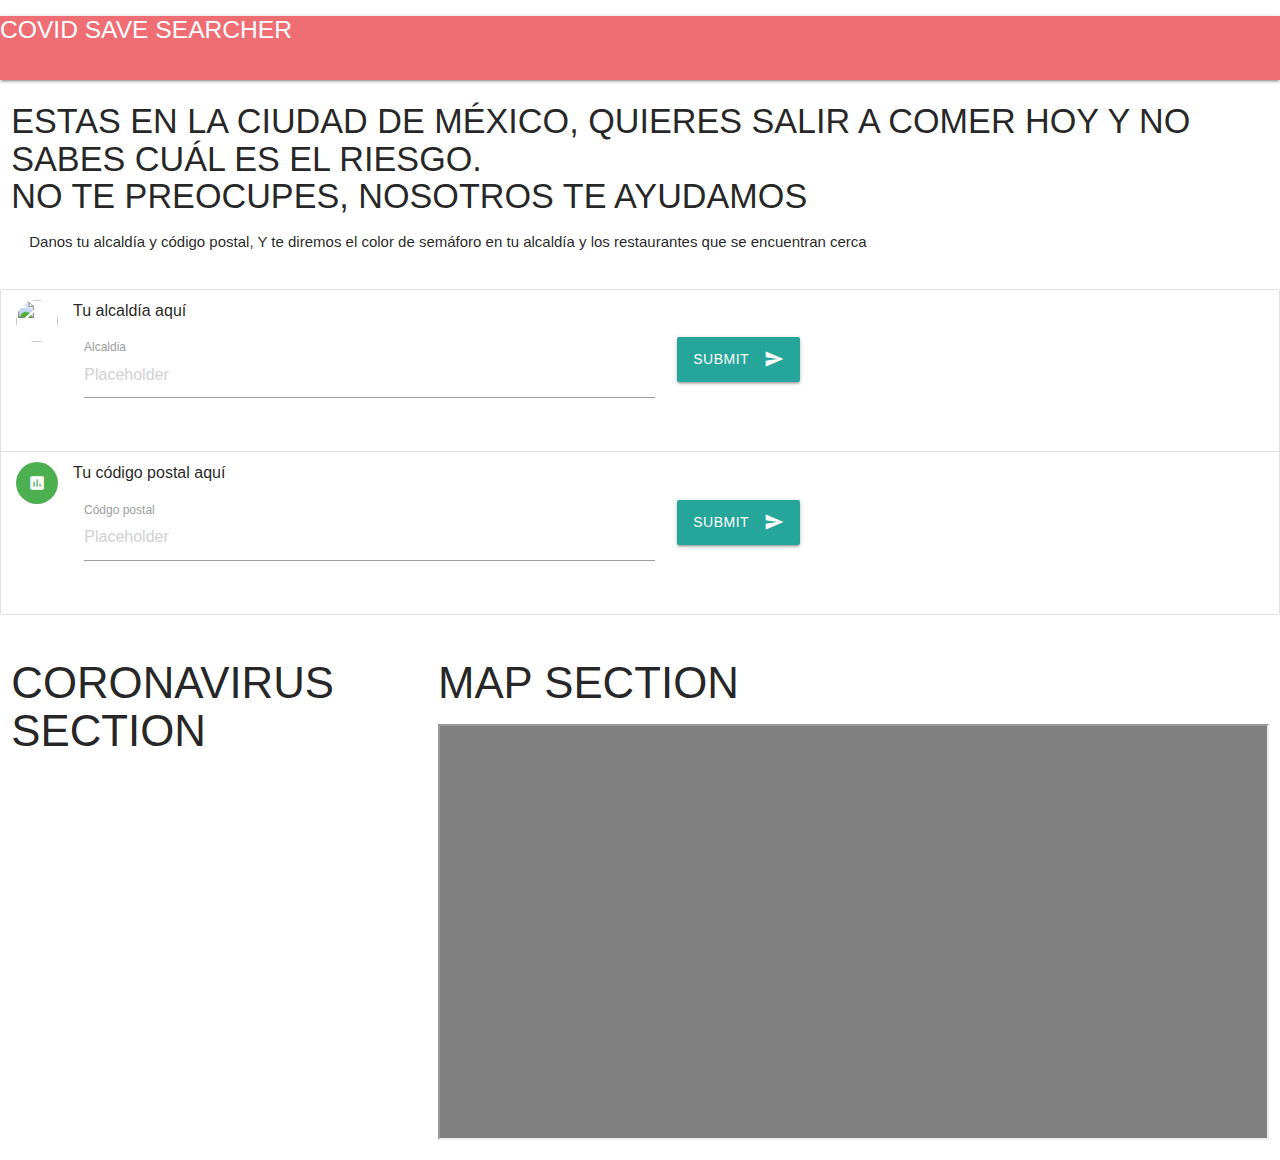
==== test.html @ 80740fb8 "agregue un html test para probar la geolocalización" ====
<!DOCTYPE html>
<html lang="en">
<head>
    <meta charset="UTF-8">
    <meta name="viewport" content="width=device-width, initial-scale=1.0">
    <style>
      /* Always set the map height explicitly to define the size of the div
       * element that contains the map. */
    .google-maps {
    position: relative;
    padding-bottom: 50%;  /* This is the aspect ratio */
    height: 0;
    overflow: hidden;
    }
    #map {
    position: absolute;
    top: 0;
    left: 0;
    width: 100% !important;
    height: 100% !important;
    background-color: grey;    
    }

      #panel {
      height: 100%;
      width: null;
      background-color: white;
      position: fixed;
      z-index: 1;
      overflow-x: hidden;
      transition: all .2s ease-out;
  }
  
  .open {
      width: 250px;
  }
  
  /* Styling for place details */
  .hero {
      width: 100%;
      height: auto;
      max-height: 166px;
      display: block;
  }
  
  .place,
  p {
      font-family: 'open sans', arial, sans-serif;
      padding-left: 18px;
      padding-right: 18px;
  }
  
  .details {
      color: darkslategrey;
  }
  
  a {
      text-decoration: none;
      color: cadetblue;
  }
    </style>
    <title>Covid Save Searcher</title>
     <!--Import Google Icon Font-->
     <link href="https://fonts.googleapis.com/icon?family=Material+Icons" rel="stylesheet">
    <!-- Compiled and minified CSS -->
    <link rel="stylesheet" href="https://cdnjs.cloudflare.com/ajax/libs/materialize/1.0.0/css/materialize.min.css">
</head>
<body>
   
    <nav>
        <div class="nav-wrapper">
          <h5>COVID SAVE SEARCHER </h5>
        </div>
    </nav>

    <div class="row">
        <div class="col s12">
          <h4>ESTAS EN LA CIUDAD DE MÉXICO, QUIERES SALIR A COMER HOY Y NO SABES CUÁL ES EL RIESGO. <br> NO TE PREOCUPES, NOSOTROS TE AYUDAMOS </h4> 
          <p>Danos tu alcaldía y código postal, Y te diremos el color de semáforo en tu alcaldía y los restaurantes que se encuentran cerca</p>
        </div>
    </div>

    <ul class="collection">
        <li class="collection-item avatar">
          <img src="https://www.imagenspng.com.br/wp-content/uploads/2020/05/coronavirus-png-92.png" alt="" class="circle">
          <span class="title">Tu alcaldía aquí</span>
          <form action="#">
            <div class="file-field input-field">
              <div class="row">
                  <div class="input-field col s6">
                    <input placeholder="Placeholder" id="first_name" type="text" class="validate">
                    <label for="first_name">Alcaldia</label>
                  </div>
                  <div class= "col s6">
                  <button class="btn waves-effect waves-light" type="s" name="">Submit
                    <i class="material-icons right">send</i>
                  </button> 
                  </div>
            </div>
          </form> 
        </li>
        <li class="collection-item avatar">
          <i class="material-icons circle green">insert_chart</i>
          <span class="title">Tu código postal aquí</span>
          <form action="#">
            <div class="file-field input-field">
              <div class="row">
                  <div class="input-field col s6">
                    <input placeholder="Placeholder" id="first_name" type="text" class="validate">
                    <label for="first_name">Códgo postal</label>
                  </div>
                  <div class= "col s6">
                  <button class="btn waves-effect waves-light" type="s" name="">Submit
                    <i class="material-icons right">send</i>
                  </button> 
                  </div>
            </div>
          </form> 
        </li>
      </ul>

      <div class="row">

        <div class="col s12 m4 l4"> 
          <h3>CORONAVIRUS SECTION</h3>

        </div>
  
        <div class="col s12 m8 l8"> 
          <h3>MAP SECTION</h3>
  <!-- The slide-out panel for showing place details -->
  <div id="panel"></div>

  <!-- Map appears here -->
  <div class="google-maps">
    <iframe id="map"></iframe>
  </div>
       
        </div>
  
      </div>



  


<script>
  /* Note: This example requires that you consent to location sharing when
   * prompted by your browser. If you see the error "Geolocation permission
   * denied.", it means you probably did not give permission for the browser * to locate you. */
  let pos;
  let map;
  let bounds;
  let infoWindow;
  let currentInfoWindow;
  let service;
  let infoPane;
  function initMap() {
    // Initialize variables
    bounds = new google.maps.LatLngBounds();
    infoWindow = new google.maps.InfoWindow;
    currentInfoWindow = infoWindow;
    /* Add a generic sidebar */
    infoPane = document.getElementById('panel');

    // Try HTML5 geolocation
    if (navigator.geolocation) {
      navigator.geolocation.getCurrentPosition(position => {
        pos = {
          lat: position.coords.latitude,
          lng: position.coords.longitude
        };
        console.log(pos);
        map = new google.maps.Map(document.getElementById('map'), {
          center: pos,
          zoom: 15
        });
        console.log(map);
        bounds.extend(pos);

        infoWindow.setPosition(pos);
        infoWindow.setContent('Location found.');
        infoWindow.open(map);
        map.setCenter(pos);

        // Call Places Nearby Search on user's location
        getNearbyPlaces(pos);
      }, () => {
        // Browser supports geolocation, but user has denied permission
        handleLocationError(true, infoWindow);
      });
    } else {
      // Browser doesn't support geolocation
      handleLocationError(false, infoWindow);
    }
  }

  // Handle a geolocation error
  function handleLocationError(browserHasGeolocation, infoWindow) {
    // Set default location to Sydney, Australia
    pos = { lat: -33.856, lng: 151.215 };
    map = new google.maps.Map(document.getElementById('map'), {
      center: pos,
      zoom: 15
    });

    // Display an InfoWindow at the map center
    infoWindow.setPosition(pos);
    infoWindow.setContent(browserHasGeolocation ?
      'Geolocation permissions denied. Using default location.' :
      'Error: Your browser doesn\'t support geolocation.');
    infoWindow.open(map);
    currentInfoWindow = infoWindow;

    // Call Places Nearby Search on the default location
    getNearbyPlaces(pos);
  }

  // Perform a Places Nearby Search Request
  function getNearbyPlaces(position) {
    let request = {
      location: position,
      rankBy: google.maps.places.RankBy.DISTANCE,
      keyword: 'restaurant'
    };

    service = new google.maps.places.PlacesService(map);
    service.nearbySearch(request, nearbyCallback);
  }

  // Handle the results (up to 20) of the Nearby Search
  function nearbyCallback(results, status) {
    if (status == google.maps.places.PlacesServiceStatus.OK) {
      createMarkers(results);
    }
  }

  // Set markers at the location of each place result
  function createMarkers(places) {
    places.forEach(place => {
      let marker = new google.maps.Marker({
        position: place.geometry.location,
        map: map,
        title: place.name
      });

      /* Add click listeners to the markers */
      // Add click listener to each marker
      google.maps.event.addListener(marker, 'click', () => {
        let request = {
          placeId: place.place_id,
          fields: ['name', 'formatted_address', 'geometry', 'rating',
            'website', 'photos']
        };

        /* Only fetch the details of a place when the user clicks on a marker.
         * If we fetch the details for all place results as soon as we get
         * the search response, we will hit API rate limits. */
        service.getDetails(request, (placeResult, status) => {
          showDetails(placeResult, marker, status)
        });
      });

      // Adjust the map bounds to include the location of this marker
      bounds.extend(place.geometry.location);
    });
    /* Once all the markers have been placed, adjust the bounds of the map to
     * show all the markers within the visible area. */
    map.fitBounds(bounds);
  }

  /* Show place details in an info window */
  // Builds an InfoWindow to display details above the marker
  function showDetails(placeResult, marker, status) {
    if (status == google.maps.places.PlacesServiceStatus.OK) {
      let placeInfowindow = new google.maps.InfoWindow();
      let rating = "None";
      if (placeResult.rating) rating = placeResult.rating;
      placeInfowindow.setContent('<div><strong>' + placeResult.name +
        '</strong><br>' + 'Rating: ' + rating + '</div>');
      placeInfowindow.open(marker.map, marker);
      currentInfoWindow.close();
      currentInfoWindow = placeInfowindow;
      showPanel(placeResult);
    } else {
      console.log('showDetails failed: ' + status);
    }
  }

  /* Load place details in a sidebar */
  // Displays place details in a sidebar
  function showPanel(placeResult) {
    // If infoPane is already open, close it
    if (infoPane.classList.contains("open")) {
      infoPane.classList.remove("open");
    }

    // Clear the previous details
    while (infoPane.lastChild) {
      infoPane.removeChild(infoPane.lastChild);
    }

    /* Display a Place Photo with the Place Details */
    // Add the primary photo, if there is one
    if (placeResult.photos) {
      let firstPhoto = placeResult.photos[0];
      let photo = document.createElement('img');
      photo.classList.add('hero');
      photo.src = firstPhoto.getUrl();
      infoPane.appendChild(photo);
    }

    // Add place details with text formatting
    let name = document.createElement('h1');
    name.classList.add('place');
    name.textContent = placeResult.name;
    infoPane.appendChild(name);
    if (placeResult.rating) {
      let rating = document.createElement('p');
      rating.classList.add('details');
      rating.textContent = `Rating: ${placeResult.rating} \u272e`;
      infoPane.appendChild(rating);
    }
    let address = document.createElement('p');
    address.classList.add('details');
    address.textContent = placeResult.formatted_address;
    infoPane.appendChild(address);
    if (placeResult.website) {
      let websitePara = document.createElement('p');
      let websiteLink = document.createElement('a');
      let websiteUrl = document.createTextNode(placeResult.website);
      websiteLink.appendChild(websiteUrl);
      websiteLink.title = placeResult.website;
      websiteLink.href = placeResult.website;
      websitePara.appendChild(websiteLink);
      infoPane.appendChild(websitePara);
    }

    // Open the infoPane
    infoPane.classList.add("open");
  }
</script>

<script async defer src="https://maps.googleapis.com/maps/api/js?key=AIzaSyBGUc4eIT6BoAMJziIv-0cPmrOjofhNYl8&libraries=places&callback=initMap">
</script>
<!-- Compiled and minified JavaScript -->
<script src="https://cdnjs.cloudflare.com/ajax/libs/materialize/1.0.0/js/materialize.min.js"></script>

</body>
            

</html>
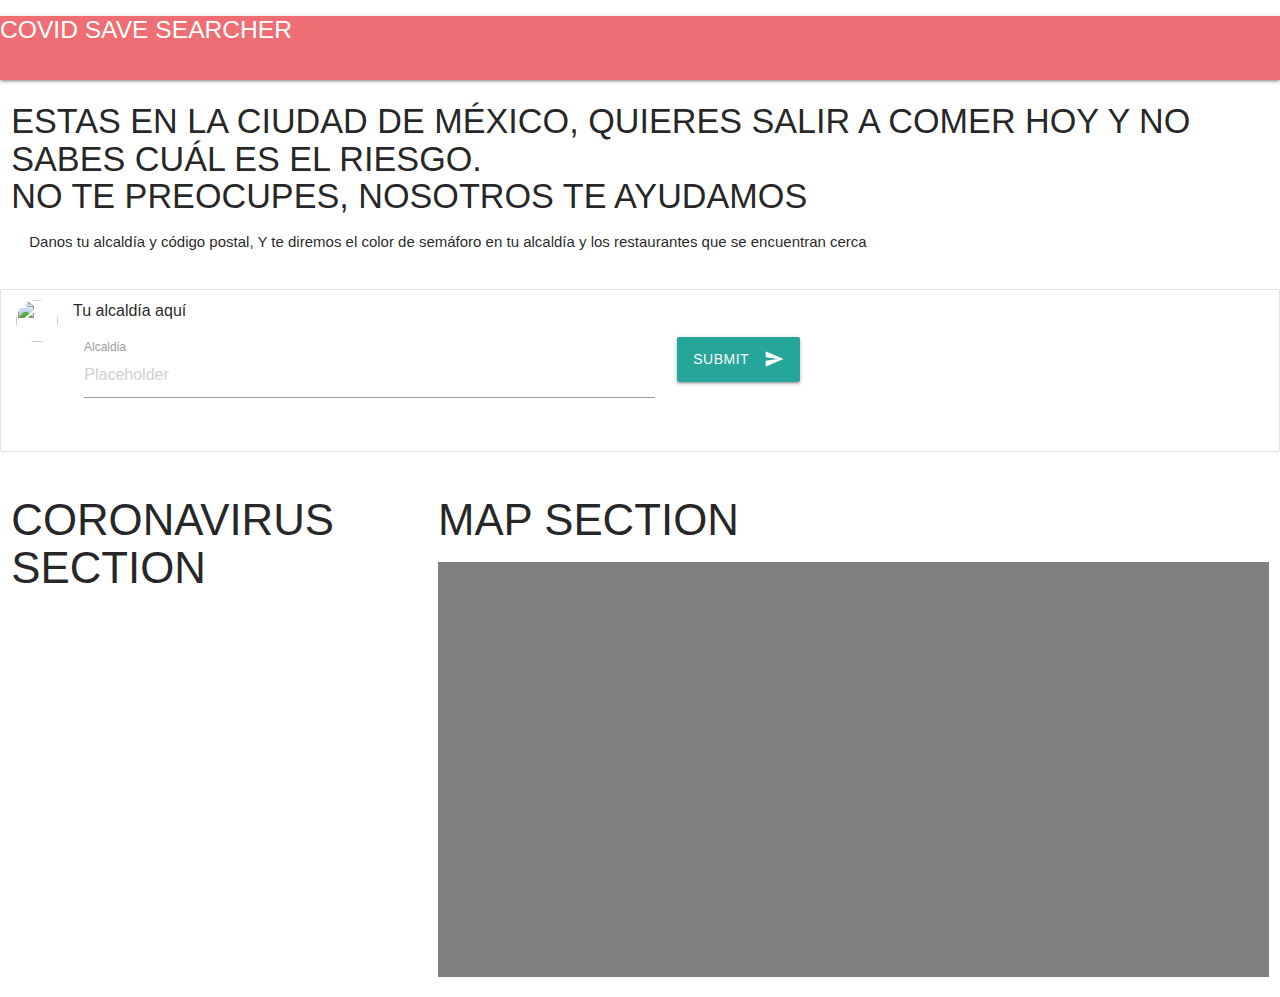
==== commit b1991175: "merge main" ====
--- a/test.html
+++ b/test.html
@@ -99,24 +99,6 @@
             </div>
           </form> 
         </li>
-        <li class="collection-item avatar">
-          <i class="material-icons circle green">insert_chart</i>
-          <span class="title">Tu código postal aquí</span>
-          <form action="#">
-            <div class="file-field input-field">
-              <div class="row">
-                  <div class="input-field col s6">
-                    <input placeholder="Placeholder" id="first_name" type="text" class="validate">
-                    <label for="first_name">Códgo postal</label>
-                  </div>
-                  <div class= "col s6">
-                  <button class="btn waves-effect waves-light" type="s" name="">Submit
-                    <i class="material-icons right">send</i>
-                  </button> 
-                  </div>
-            </div>
-          </form> 
-        </li>
       </ul>
 
       <div class="row">
@@ -133,7 +115,7 @@
 
   <!-- Map appears here -->
   <div class="google-maps">
-    <iframe id="map"></iframe>
+    <div id="map"></div>
   </div>
        
         </div>
